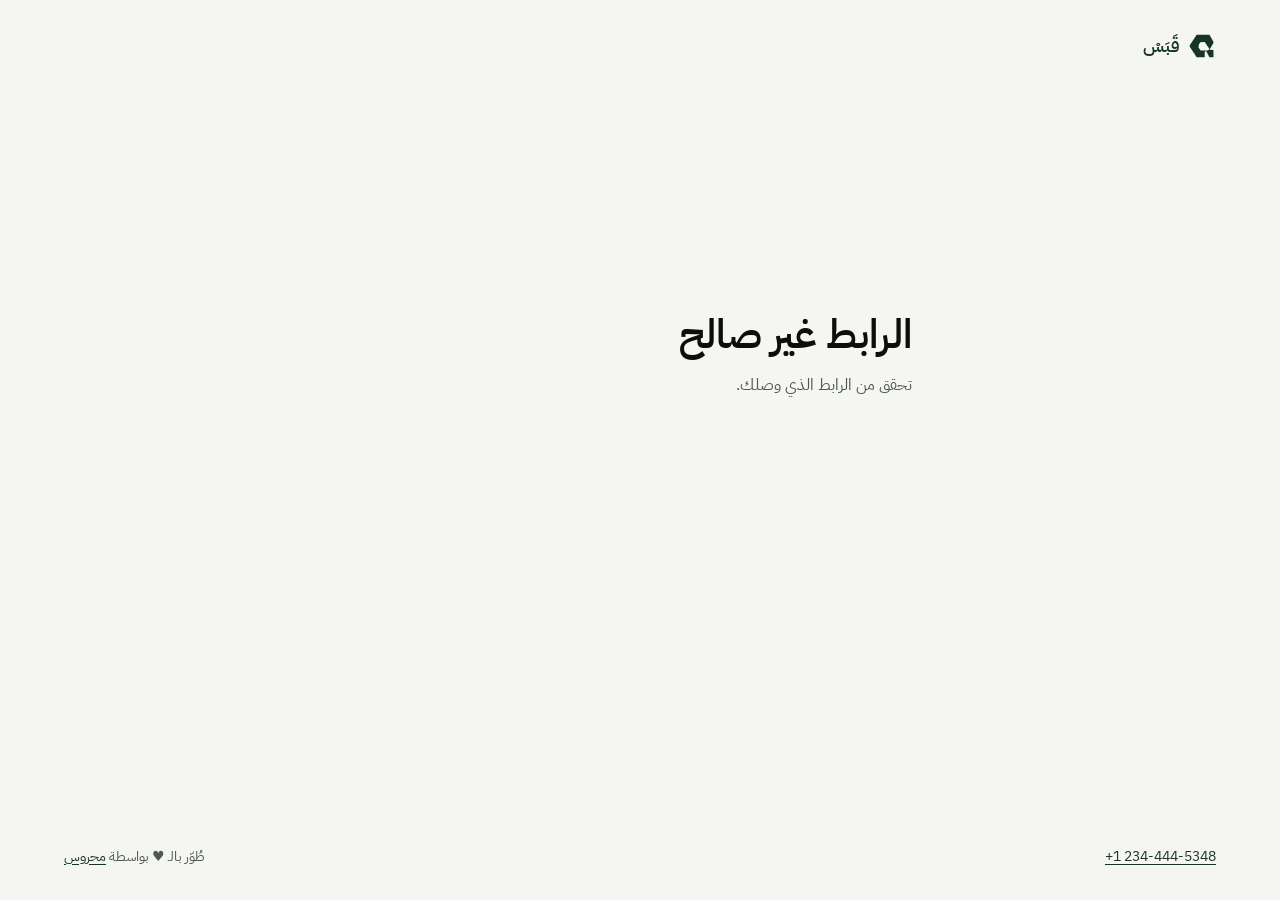
==== __demo/index.html @ d17e59c8 "save" ====
<!doctype html>
<html lang="ar" dir="rtl">
<head>
  <meta charset="utf-8" />
  <meta name="referrer" content="no-referrer" />
  <meta http-equiv="Content-Security-Policy" content="default-src 'none'; script-src 'self'; connect-src 'none'; img-src 'self'; style-src 'self'; font-src 'self'; base-uri 'none'; form-action 'none'" />
  <meta name="viewport" content="width=device-width, initial-scale=1" />
  <meta name="robots" content="noindex, nofollow" />
  <meta name="theme-color" content="#F5F6F2" />
  <title>طلب معلومات | قَبَسْ</title>
  <link rel="icon" type="image/svg+xml" href="/assets/qabas-monogram-forest.svg" />
  <link rel="stylesheet" href="/assets/share.css" />
  <link rel="stylesheet" href="/assets/relay.css" />
  <script src="/assets/relay.js" type="module"></script>
</head>
<body class="recipient-page relay-page">
  <a class="skip-link" href="#main">انتقل إلى المحتوى</a>
  <main class="share-shell" id="main" tabindex="-1">
    <div class="share-brand" aria-label="قَبَسْ"><img src="/assets/qabas-monogram-forest.svg" width="28" height="28" alt="" />قَبَسْ</div>
    <noscript><p class="message">فعّل JavaScript لفتح النموذج التجريبي.</p></noscript>
    <div id="relay-content" aria-live="polite" aria-busy="true"><div class="share-state" role="status"><h1>جارٍ تحميل النموذج التجريبي</h1></div></div>
    <footer id="share-footer" class="share-footer">
      <a href="https://wa.me/+12344445348" dir="ltr">+1 234-444-5348</a>
      <p>طُوّر بالـ <span aria-label="حب" style="color: #ff6b6b;">♥</span> بواسطة <a href="https://www.mahros.dev" rel="noreferrer" lang="en" dir="ltr">محروس</a></p>
    </footer>
  </main>
</body>
</html>
---- assets/share.css ----
@font-face {
  font-family: "IBM Plex Sans Arabic";
  src: url("fonts/ibm-plex-sans-arabic-regular.woff2") format("woff2");
  font-style: normal;
  font-weight: 400;
  font-display: swap;
}
@font-face {
  font-family: "IBM Plex Sans Arabic";
  src: url("fonts/ibm-plex-sans-arabic-semibold.woff2") format("woff2");
  font-style: normal;
  font-weight: 600;
  font-display: swap;
}
:root {
  color-scheme: light;
  font-family: "IBM Plex Sans Arabic", system-ui, sans-serif;
  line-height: 1.6;
  --ink: #0b0e0c;
  --muted: #4d5a51;
  --forest: #173524;
  --paper: #f5f6f2;
  --border: #d9e0d6;
  --error: #8c2e24;
}
*, *::before, *::after { box-sizing: border-box; }
body { min-inline-size: 0; min-block-size: 100vh; min-block-size: 100svh; margin: 0; background: var(--paper); color: var(--ink); }
h1, h2, p, dl, dd { margin: 0; }
button, input { font: inherit; }
img { display: block; max-inline-size: 100%; }
:focus-visible { outline: 3px solid var(--forest); outline-offset: 3px; }
.skip-link {
  position: fixed;
  z-index: 3;
  inset-block-start: 0.75rem;
  inset-inline-start: 0.75rem;
  padding: 0.6rem 1rem;
  border-radius: 0.5rem;
  background: var(--forest);
  color: white;
  clip-path: inset(50%);
}
.skip-link:focus { clip-path: none; }
.visually-hidden {
  position: absolute;
  inline-size: 1px;
  block-size: 1px;
  margin: -1px;
  overflow: hidden;
  clip-path: inset(50%);
  white-space: nowrap;
}
.share-shell {
  inline-size: min(100% - 2.5rem, 72rem);
  block-size: 100vh;
  block-size: 100svh;
  min-block-size: 100svh;
  margin-inline: auto;
  padding-block: clamp(1.25rem, 3vw, 2rem);
  display: flex;
  flex-direction: column;
}
.share-brand {
  display: inline-flex;
  align-items: center;
  align-self: flex-start;
  gap: 0.5rem;
  color: var(--forest);
  font-size: 1.125rem;
  font-weight: 600;
}
.share-brand img { inline-size: 1.75rem; block-size: 1.75rem; }
#share-content { flex: 1; min-block-size: 0; }
.share-state {
  min-block-size: min(65svh, 38rem);
  max-inline-size: 34rem;
  margin-inline: auto;
  display: flex;
  flex-direction: column;
  justify-content: center;
  align-items: flex-start;
  gap: 0.75rem;
}
.share-state h1 { font-size: clamp(1.75rem, 4vw, 2.5rem); line-height: 1.3; }
.share-state p { color: var(--muted); }
.share-state .button { inline-size: auto; margin-block-start: 0.5rem; }
.eyebrow { color: var(--muted); font-size: 0.875rem; font-weight: 600; }
.share-footer {
  display: flex;
  flex-wrap: wrap;
  justify-content: space-between;
  gap: 0.5rem 1.5rem;
  margin-block-start: auto;
  padding-block-start: 2rem;
  color: var(--muted);
  font-size: 0.875rem;
}
.share-footer a { color: var(--forest); text-underline-offset: 0.2em; }
.share-footer p { margin: 0; }
.file-view {
  display: grid;
  grid-template-rows: minmax(0, 1fr) auto;
  gap: 0.75rem;
  block-size: 100%;
  min-block-size: 0;
  padding-block: clamp(0.75rem, 2vh, 1.5rem);
}
.file-view > .media-preview { min-block-size: 0; }
.media-preview { display: grid; grid-template-rows: auto minmax(0, 1fr); gap: 0.75rem; min-block-size: 0; }
.viewer-actions { display: flex; justify-content: flex-start; }
.viewer-actions .button { inline-size: auto; min-inline-size: 8rem; }
.media-surface:has(.preview-unavailable) { align-content: center; gap: 1rem; }
.media-surface .viewer-actions { justify-content: center; }
.access-view {
  display: grid;
  align-content: center;
  gap: 0.75rem;
  block-size: 100%;
  max-inline-size: 28rem;
  margin-inline: auto;
  padding-block: 1.5rem;
}
.access-view h1 { font-size: clamp(1.5rem, 4vw, 2rem); line-height: 1.35; }
.access-view > p { color: var(--muted); }
.access-view .download-form { margin-block-start: 0.5rem; }
.media-surface {
  display: grid;
  place-items: center;
  min-inline-size: 0;
  block-size: 100%;
  min-block-size: 0;
  overflow: hidden;
  padding: 1rem;
  border: 1px solid var(--border);
  border-radius: 1rem;
  background: #edf0eb;
}
.media-surface img { max-inline-size: 100%; max-block-size: 100%; object-fit: contain; }
.pdf-preview { min-block-size: 12rem; align-content: center; gap: 0.5rem; }
.pdf-preview .button { inline-size: min(100%, 18rem); }
.media-surface audio { inline-size: min(100%, 36rem); }
.media-surface video { inline-size: 100%; max-block-size: 100%; }
.preview-unavailable { max-inline-size: 32ch; padding: 1rem; color: var(--muted); text-align: center; }
.download-form { display: grid; gap: 1rem; max-inline-size: 42rem; }
.field { display: grid; gap: 0.4rem; }
.field label { font-weight: 600; }
.field-hint { color: var(--muted); font-size: 0.9375rem; }
.password-input {
  display: block;
  inline-size: 100%;
  min-block-size: 3.25rem;
  padding: 0.65rem 0.875rem;
  border: 1px solid #808e81;
  border-radius: 0.625rem;
  background: white;
  color: var(--ink);
}
.password-input[aria-invalid="true"] { border: 2px solid var(--error); }
.button {
  display: inline-flex;
  align-items: center;
  justify-content: center;
  min-block-size: 3.25rem;
  inline-size: 100%;
  padding: 0.625rem 1.125rem;
  border: 1px solid var(--forest);
  border-radius: 0.625rem;
  background: var(--forest);
  color: white;
  font-weight: 600;
  text-align: center;
  text-decoration: none;
  cursor: pointer;
}
.button:hover { background: #244a32; }
.button:disabled { border-color: #808e81; background: #e6ebe3; color: #354439; cursor: default; }
.file-view > .button { max-inline-size: 42rem; background: transparent; color: var(--forest); }
.file-view > .button:hover { background: #e9eee7; }
.message { padding: 0.65rem 0.875rem; border: 1px solid #cfb0aa; border-radius: 0.625rem; background: #fff4f2; color: var(--error); overflow-wrap: anywhere; }
.media-surface .message { margin: 1rem; }
.auth-dialog {
  inline-size: min(100% - 2rem, 27rem);
  max-block-size: min(90svh, 45rem);
  padding: 1.5rem;
  border: 1px solid var(--border);
  border-radius: 1rem;
  background: white;
  color: var(--ink);
  box-shadow: 0 1.5rem 4rem rgb(11 14 12 / 16%);
}
.auth-dialog::backdrop { background: rgb(11 14 12 / 48%); }
.dialog-top { display: flex; align-items: center; justify-content: space-between; gap: 1rem; margin-block-end: 1rem; }
.dialog-top h2 { font-size: 1.375rem; }
.dialog-close {
  flex: none;
  inline-size: 2.75rem;
  block-size: 2.75rem;
  border: 1px solid var(--border);
  border-radius: 0.5rem;
  background: white;
  color: var(--forest);
  font-size: 1.5rem;
  cursor: pointer;
}
.dialog-close:hover { background: var(--paper); }
@media (max-width: 40rem) {
  .share-shell { inline-size: calc(100% - 2rem); }
  .file-view { padding-block-start: 0.75rem; }
  .media-surface { padding: 0.5rem; }
  .file-details { grid-template-columns: minmax(0, 1fr); gap: 0.75rem; }
}
@media (max-height: 36rem) {
  .share-shell { block-size: auto; min-block-size: 100svh; }
  .file-view { block-size: auto; }
  .access-view { block-size: auto; min-block-size: 16rem; }
  .media-surface { min-block-size: 12rem; }
}
@media (forced-colors: active) {
  .media-surface, .auth-dialog, .dialog-close, .button { border-color: ButtonText; }
  :focus-visible { outline-color: Highlight; }
}
---- assets/relay.css ----
.relay-page .share-shell{block-size:auto;min-block-size:100svh;max-inline-size:72rem}
.relay-page #relay-content{flex:1;min-block-size:0}
.relay-layout{inline-size:min(100%,42rem);margin-inline:auto;padding-block:clamp(1.5rem,5vw,3.5rem);display:grid;gap:2rem}
.relay-intro{display:grid;gap:.75rem}
.relay-intro h1{font-size:clamp(1.65rem,5vw,2.5rem);line-height:1.35;color:var(--forest);overflow-wrap:anywhere}
.relay-intro>p:not(.eyebrow){color:var(--muted);white-space:pre-line;overflow-wrap:anywhere}
.relay-intro .relay-deadline{font-size:.9rem}
.relay-form{display:grid;gap:1.5rem}
.relay-field{display:grid;gap:.45rem;min-inline-size:0}
.relay-field>label{font-weight:600;font-size:1.05rem;line-height:1.45}
.optional,.required{font-size:.85rem;font-weight:400;color:var(--muted)}
.relay-input,.relay-file{inline-size:100%;min-inline-size:0;min-block-size:3.25rem;padding:.7rem .85rem;border:1px solid #808e81;border-radius:.625rem;background:#fff;color:var(--ink);font:inherit}
.relay-input::placeholder{color:var(--muted);opacity:1}
.relay-numeric{text-align:right}
textarea.relay-input{min-block-size:7rem;resize:vertical}
.relay-check{grid-template-columns:auto minmax(0,1fr);align-items:center;column-gap:.75rem}
.relay-check input{grid-column:1;grid-row:1;inline-size:1.4rem;block-size:1.4rem;accent-color:var(--forest)}
.relay-check label{grid-column:2;grid-row:1}
.relay-check .relay-error{grid-column:1/-1}
.relay-input[aria-invalid="true"],.relay-file[aria-invalid="true"]{border:2px solid var(--error)}
.relay-error{color:var(--error);font-size:.9rem;overflow-wrap:anywhere}
.relay-upload{display:grid;gap:.85rem;padding:1rem;border:1px dashed #829486;border-radius:.75rem;background:#edf1eb}
.relay-upload-prompt{font-weight:600;color:var(--forest)}
.relay-upload-actions{display:flex;flex-wrap:wrap;gap:.65rem}
.relay-upload-button,.relay-camera-button{display:inline-flex;align-items:center;justify-content:center;min-block-size:3rem;padding:.55rem 1rem;border:1px solid var(--forest);border-radius:.55rem;font:inherit;font-weight:600;text-align:center;cursor:pointer}
.relay-upload-button{background:var(--forest);color:#fff}
.relay-upload-button:hover{background:#244a32}
.relay-camera-button{background:#fff;color:var(--forest)}
.relay-camera-button:hover{background:#f5f6f2}
.relay-upload-button[aria-invalid="true"],.relay-camera-button[aria-invalid="true"]{border:2px solid var(--error)}
.relay-upload-button:focus-visible,.relay-camera-button:focus-visible{outline:3px solid var(--forest);outline-offset:3px}
.relay-files{list-style:none;margin:0;padding:0;display:grid;gap:.65rem}
.relay-file-row{display:flex;flex-wrap:wrap;align-items:center;gap:.45rem .8rem;min-inline-size:0;padding:.75rem;border:1px solid var(--border);border-radius:.625rem;background:white}
.relay-file-row b{flex:1 1 10rem;min-inline-size:0;overflow-wrap:anywhere;font-weight:600}
.relay-file-status{color:var(--muted);font-size:.88rem}
.relay-file-row progress{inline-size:100%;block-size:.7rem;accent-color:var(--forest)}
.relay-small-button{min-block-size:2.75rem;padding:.35rem .7rem;border:1px solid var(--forest);border-radius:.5rem;background:white;color:var(--forest);font:inherit;cursor:pointer}
.relay-actions{display:grid;gap:.75rem;padding-block-start:.5rem}
.relay-actions .button{max-inline-size:20rem}
@media(max-width:40rem){.relay-page .share-shell{inline-size:calc(100% - 2rem)}.relay-layout{gap:1.5rem;padding-block:1.5rem}.relay-actions .button{max-inline-size:none}.relay-file-row{align-items:flex-start}.relay-upload-actions{display:grid}.relay-upload-button,.relay-camera-button{inline-size:100%}}
@media(max-width:22rem){.relay-upload{padding:.75rem}.relay-layout{padding-block:1rem}}
@media(max-height:36rem) and (orientation:landscape){.relay-layout{padding-block:1rem;gap:1.25rem}.relay-form{gap:1rem}}
@media(forced-colors:active){.relay-input,.relay-file,.relay-file-row,.relay-small-button,.relay-upload,.relay-upload-button,.relay-camera-button{border-color:ButtonText}.relay-upload-button{background:ButtonText;color:ButtonFace}}
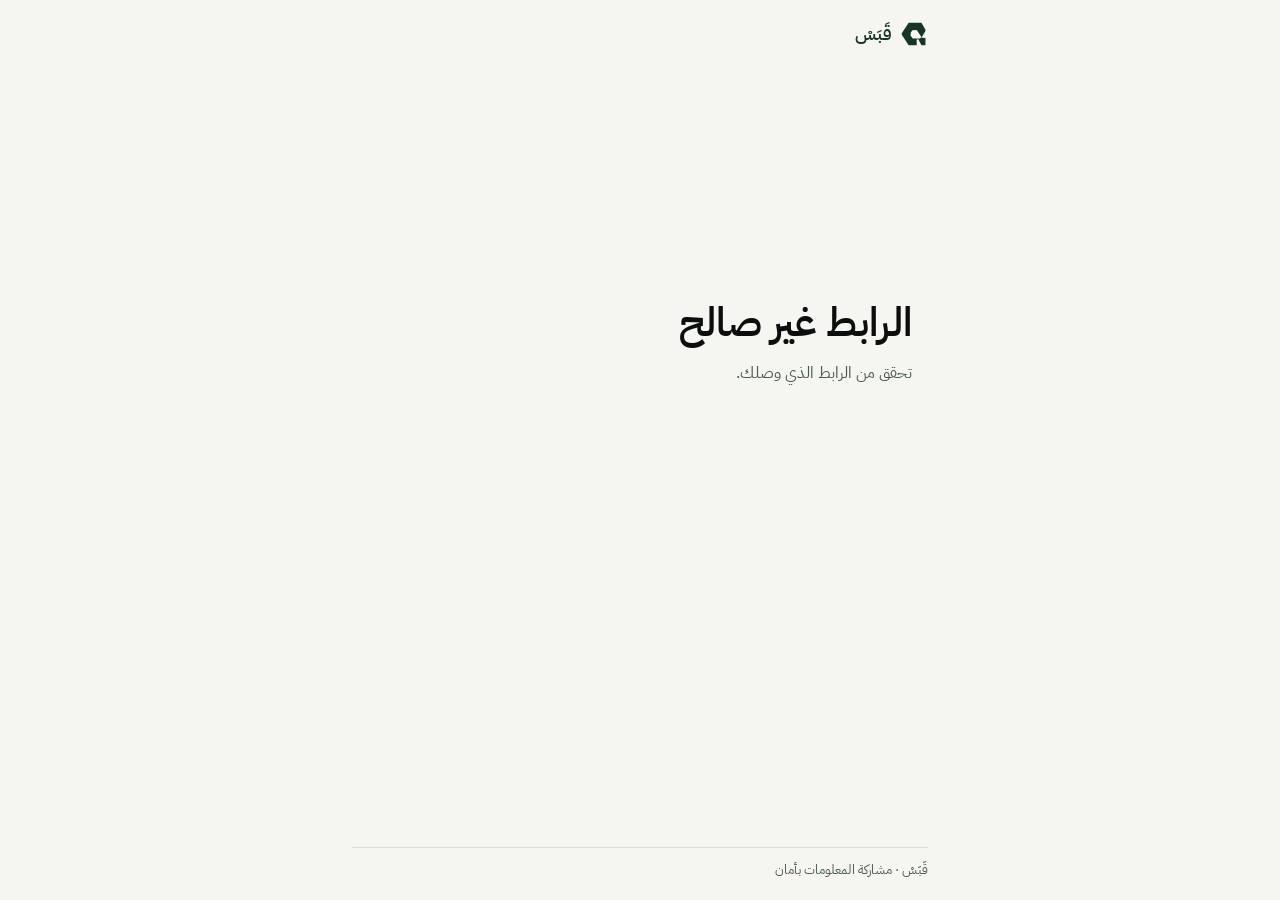
==== commit 542cb5bc: "save" ====
--- a/__demo/index.html
+++ b/__demo/index.html
@@ -3,7 +3,7 @@
 <head>
   <meta charset="utf-8" />
   <meta name="referrer" content="no-referrer" />
-  <meta http-equiv="Content-Security-Policy" content="default-src 'none'; script-src 'self'; connect-src 'none'; img-src 'self'; style-src 'self'; font-src 'self'; base-uri 'none'; form-action 'none'" />
+  <meta http-equiv="Content-Security-Policy" content="default-src 'none'; script-src 'self'; connect-src 'none'; img-src 'self' blob:; style-src 'self'; font-src 'self'; base-uri 'none'; form-action 'none'" />
   <meta name="viewport" content="width=device-width, initial-scale=1" />
   <meta name="robots" content="noindex, nofollow" />
   <meta name="theme-color" content="#F5F6F2" />
@@ -18,11 +18,8 @@
   <main class="share-shell" id="main" tabindex="-1">
     <div class="share-brand" aria-label="قَبَسْ"><img src="/assets/qabas-monogram-forest.svg" width="28" height="28" alt="" />قَبَسْ</div>
     <noscript><p class="message">فعّل JavaScript لفتح النموذج التجريبي.</p></noscript>
-    <div id="relay-content" aria-live="polite" aria-busy="true"><div class="share-state" role="status"><h1>جارٍ تحميل النموذج التجريبي</h1></div></div>
-    <footer id="share-footer" class="share-footer">
-      <a href="https://wa.me/+12344445348" dir="ltr">+1 234-444-5348</a>
-      <p>طُوّر بالـ <span aria-label="حب" style="color: #ff6b6b;">♥</span> بواسطة <a href="https://www.mahros.dev" rel="noreferrer" lang="en" dir="ltr">محروس</a></p>
-    </footer>
+    <div id="relay-content" aria-busy="true"><div class="share-state" role="status"><h1>جارٍ تحميل النموذج التجريبي</h1></div></div>
+    <footer id="share-footer" class="share-footer"><p>قَبَسْ · مشاركة المعلومات بأمان</p></footer>
   </main>
 </body>
 </html>
--- a/assets/relay.css
+++ b/assets/relay.css
@@ -1,43 +1,59 @@
-.relay-page .share-shell{block-size:auto;min-block-size:100svh;max-inline-size:72rem}
+.relay-page .share-shell{block-size:auto;min-block-size:100svh;max-inline-size:36rem;padding-block:1.25rem}
 .relay-page #relay-content{flex:1;min-block-size:0}
-.relay-layout{inline-size:min(100%,42rem);margin-inline:auto;padding-block:clamp(1.5rem,5vw,3.5rem);display:grid;gap:2rem}
-.relay-intro{display:grid;gap:.75rem}
-.relay-intro h1{font-size:clamp(1.65rem,5vw,2.5rem);line-height:1.35;color:var(--forest);overflow-wrap:anywhere}
-.relay-intro>p:not(.eyebrow){color:var(--muted);white-space:pre-line;overflow-wrap:anywhere}
-.relay-intro .relay-deadline{font-size:.9rem}
-.relay-form{display:grid;gap:1.5rem}
-.relay-field{display:grid;gap:.45rem;min-inline-size:0}
-.relay-field>label{font-weight:600;font-size:1.05rem;line-height:1.45}
-.optional,.required{font-size:.85rem;font-weight:400;color:var(--muted)}
-.relay-input,.relay-file{inline-size:100%;min-inline-size:0;min-block-size:3.25rem;padding:.7rem .85rem;border:1px solid #808e81;border-radius:.625rem;background:#fff;color:var(--ink);font:inherit}
+.relay-layout{padding-block:1.75rem;display:grid;gap:1.75rem}
+.relay-intro{display:grid;gap:.65rem}
+.relay-intro h1{font-size:clamp(1.65rem,5vw,2rem);line-height:1.4;color:var(--forest);overflow-wrap:anywhere}
+.relay-description{white-space:pre-line;overflow-wrap:anywhere;line-height:1.8}
+.relay-intro .relay-deadline,.relay-limits,.relay-partial{font-size:.8rem;color:var(--muted)}
+.relay-form,.relay-fields{display:grid;gap:1.5rem;min-inline-size:0}
+.relay-fields{border:0;margin:0;padding:0}
+.relay-field{display:grid;gap:.5rem;min-inline-size:0}
+.relay-field>label,.relay-field-label{font-weight:600;font-size:1rem;line-height:1.5}
+.required{font-size:.8rem;font-weight:400;color:var(--muted)}
+.relay-input{inline-size:100%;min-inline-size:0;min-block-size:3.25rem;padding:.7rem .85rem;border:1px solid #808e81;border-radius:.5rem;background:#fff;color:var(--ink);font:inherit}
 .relay-input::placeholder{color:var(--muted);opacity:1}
 .relay-numeric{text-align:right}
 textarea.relay-input{min-block-size:7rem;resize:vertical}
 .relay-check{grid-template-columns:auto minmax(0,1fr);align-items:center;column-gap:.75rem}
-.relay-check input{grid-column:1;grid-row:1;inline-size:1.4rem;block-size:1.4rem;accent-color:var(--forest)}
+.relay-check input{grid-column:1;grid-row:1;inline-size:1.5rem;block-size:1.5rem;accent-color:var(--forest);margin:.625rem}
 .relay-check label{grid-column:2;grid-row:1}
-.relay-check .relay-error{grid-column:1/-1}
-.relay-input[aria-invalid="true"],.relay-file[aria-invalid="true"]{border:2px solid var(--error)}
-.relay-error{color:var(--error);font-size:.9rem;overflow-wrap:anywhere}
-.relay-upload{display:grid;gap:.85rem;padding:1rem;border:1px dashed #829486;border-radius:.75rem;background:#edf1eb}
-.relay-upload-prompt{font-weight:600;color:var(--forest)}
-.relay-upload-actions{display:flex;flex-wrap:wrap;gap:.65rem}
-.relay-upload-button,.relay-camera-button{display:inline-flex;align-items:center;justify-content:center;min-block-size:3rem;padding:.55rem 1rem;border:1px solid var(--forest);border-radius:.55rem;font:inherit;font-weight:600;text-align:center;cursor:pointer}
-.relay-upload-button{background:var(--forest);color:#fff}
-.relay-upload-button:hover{background:#244a32}
-.relay-camera-button{background:#fff;color:var(--forest)}
-.relay-camera-button:hover{background:#f5f6f2}
-.relay-upload-button[aria-invalid="true"],.relay-camera-button[aria-invalid="true"]{border:2px solid var(--error)}
-.relay-upload-button:focus-visible,.relay-camera-button:focus-visible{outline:3px solid var(--forest);outline-offset:3px}
-.relay-files{list-style:none;margin:0;padding:0;display:grid;gap:.65rem}
-.relay-file-row{display:flex;flex-wrap:wrap;align-items:center;gap:.45rem .8rem;min-inline-size:0;padding:.75rem;border:1px solid var(--border);border-radius:.625rem;background:white}
-.relay-file-row b{flex:1 1 10rem;min-inline-size:0;overflow-wrap:anywhere;font-weight:600}
-.relay-file-status{color:var(--muted);font-size:.88rem}
-.relay-file-row progress{inline-size:100%;block-size:.7rem;accent-color:var(--forest)}
-.relay-small-button{min-block-size:2.75rem;padding:.35rem .7rem;border:1px solid var(--forest);border-radius:.5rem;background:white;color:var(--forest);font:inherit;cursor:pointer}
-.relay-actions{display:grid;gap:.75rem;padding-block-start:.5rem}
-.relay-actions .button{max-inline-size:20rem}
-@media(max-width:40rem){.relay-page .share-shell{inline-size:calc(100% - 2rem)}.relay-layout{gap:1.5rem;padding-block:1.5rem}.relay-actions .button{max-inline-size:none}.relay-file-row{align-items:flex-start}.relay-upload-actions{display:grid}.relay-upload-button,.relay-camera-button{inline-size:100%}}
-@media(max-width:22rem){.relay-upload{padding:.75rem}.relay-layout{padding-block:1rem}}
-@media(max-height:36rem) and (orientation:landscape){.relay-layout{padding-block:1rem;gap:1.25rem}.relay-form{gap:1rem}}
-@media(forced-colors:active){.relay-input,.relay-file,.relay-file-row,.relay-small-button,.relay-upload,.relay-upload-button,.relay-camera-button{border-color:ButtonText}.relay-upload-button{background:ButtonText;color:ButtonFace}}
+.relay-check .relay-error,.relay-check .field-hint{grid-column:1/-1}
+.relay-input[aria-invalid="true"]{border:2px solid var(--error)}
+.relay-error{color:var(--error);font-size:.875rem;overflow-wrap:anywhere}
+.relay-upload{display:grid;gap:.4rem}
+.relay-camera-button,.relay-small-button,.relay-add-more{min-block-size:2.75rem;padding:.45rem .65rem;border:1px solid var(--forest);border-radius:.5rem;background:#fff;color:var(--forest);font:inherit;cursor:pointer}
+.relay-camera-button{inline-size:100%;min-block-size:3.25rem;font-weight:600}
+.relay-files{list-style:none;margin:0;padding:0;display:grid;grid-template-columns:repeat(3,minmax(0,1fr));gap:.5rem}
+.relay-files:has(>li:only-child[hidden]){display:none}
+.relay-tile{display:grid;grid-template-rows:6rem 3rem .35rem 2.75rem;align-content:start;min-inline-size:0;border:1px solid var(--border);border-radius:.5rem;background:white;overflow:hidden}
+.relay-thumbnail{padding:0;border:0;border-block-end:1px solid var(--border);background:#edf1eb;cursor:pointer;inline-size:100%;block-size:6rem;color:var(--forest)}
+.relay-thumbnail img{inline-size:100%;block-size:100%;object-fit:contain}
+.relay-document{font-size:1rem;font-weight:600}
+.relay-file-status{font-size:.75rem;line-height:1.5;padding:.35rem;text-align:center;overflow-wrap:anywhere}
+.relay-tile[data-state="failed"] .relay-file-status,.relay-tile[data-state="rejected"] .relay-file-status{color:var(--error)}
+.relay-tile progress{inline-size:calc(100% - .75rem);block-size:.35rem;margin:0 .375rem;accent-color:var(--forest)}
+.relay-tile .relay-small-button{border:0;border-block-start:1px solid var(--border);border-radius:0;font-size:.75rem;inline-size:100%;padding:.4rem .2rem}
+.relay-add-tile{min-inline-size:0;display:flex}
+.relay-add-more{inline-size:100%;min-block-size:9rem;border-style:dashed;font-size:.85rem;background:transparent}
+.relay-actions{display:grid;gap:.5rem;border-block-start:1px solid var(--border);padding-block-start:1rem}
+.relay-actions .button{max-inline-size:none;inline-size:100%;min-block-size:3.25rem}
+.relay-actions .field-hint:empty,.relay-field>.field-hint:empty{display:none}
+.relay-page button:disabled{opacity:.6;cursor:default}
+.relay-page .share-footer{padding-block-start:.75rem;border-block-start:1px solid var(--border);font-size:.8rem}
+.relay-dialog{inline-size:min(calc(100% - 2rem),40rem);max-block-size:90svh;overflow:auto;border:1px solid var(--border);border-radius:.75rem;padding:1rem;background:var(--paper);color:var(--ink)}
+.relay-dialog::backdrop{background:rgb(11 14 12 / .55)}
+.relay-dialog h2{font-size:1.25rem;margin-block:.75rem}
+.relay-dialog>.relay-small-button{display:block;margin-inline-start:auto}
+.relay-dialog>.relay-camera-button{margin-block:.35rem}
+.relay-preview-name{overflow-wrap:anywhere;margin-block:.5rem}
+.relay-preview-image{inline-size:100%;block-size:auto}
+.relay-dialog .button{margin-block-start:1rem}
+[hidden]{display:none!important}
+@media(max-width:40rem){.relay-page .share-shell{inline-size:calc(100% - 2rem)}.relay-layout{gap:1.5rem;padding-block:1.5rem}}
+@media(prefers-reduced-motion:reduce){.relay-page *{animation:none!important;transition:none!important;scroll-behavior:auto!important}}
+@media(forced-colors:active){.relay-tile,.relay-input,.relay-camera-button,.relay-add-more,.relay-small-button{border-color:ButtonText}}
+
+.relay-tile-actions{display:flex;min-inline-size:0}
+.relay-tile-actions .relay-small-button{flex:1;min-inline-size:0}
+.relay-tile:not([data-state="uploading"]) progress{visibility:hidden}
+.relay-file-errors{white-space:pre-line}
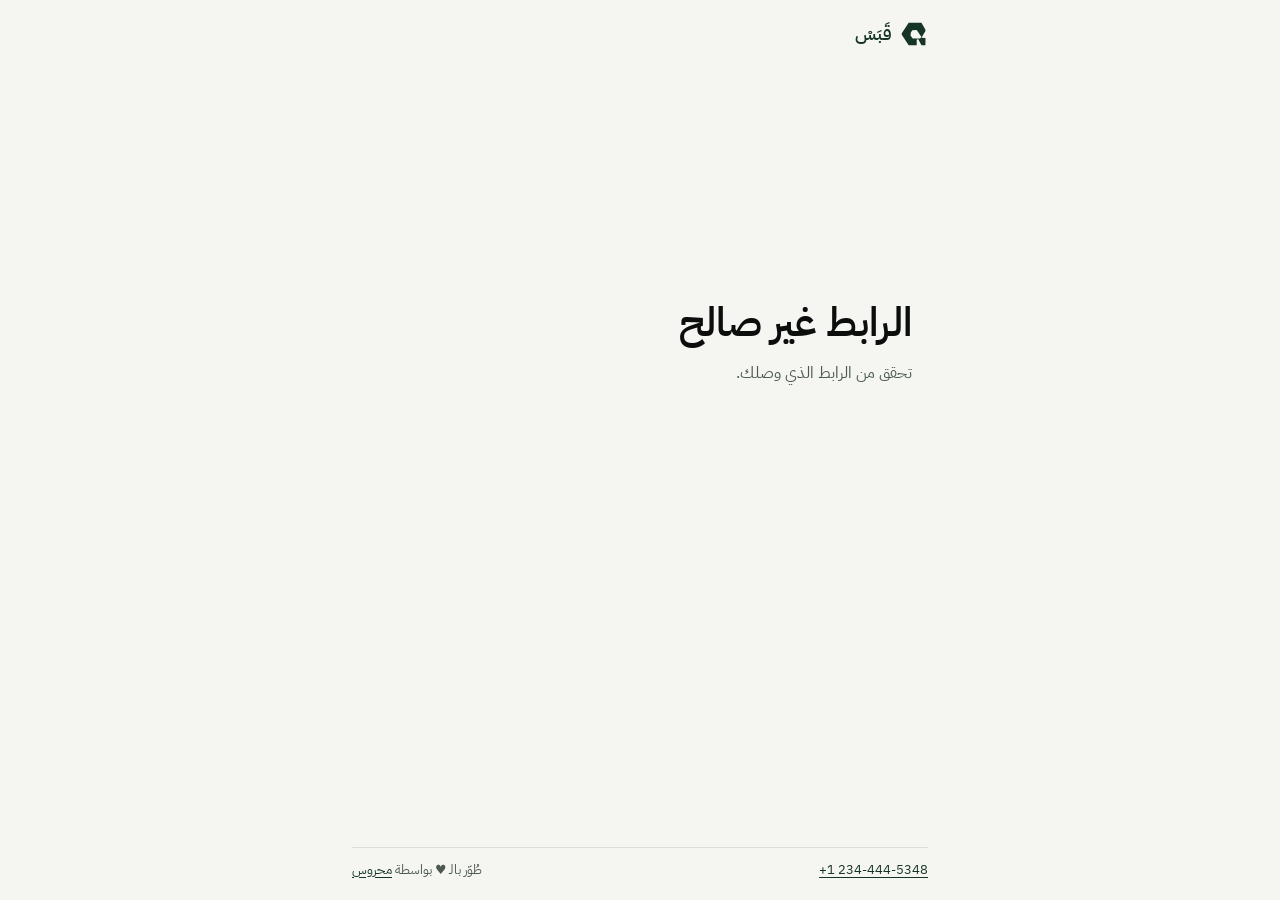
==== commit 943ff575: "updated footer" ====
--- a/__demo/index.html
+++ b/__demo/index.html
@@ -19,7 +19,17 @@
     <div class="share-brand" aria-label="قَبَسْ"><img src="/assets/qabas-monogram-forest.svg" width="28" height="28" alt="" />قَبَسْ</div>
     <noscript><p class="message">فعّل JavaScript لفتح النموذج التجريبي.</p></noscript>
     <div id="relay-content" aria-busy="true"><div class="share-state" role="status"><h1>جارٍ تحميل النموذج التجريبي</h1></div></div>
-    <footer id="share-footer" class="share-footer"><p>قَبَسْ · مشاركة المعلومات بأمان</p></footer>
+          <footer id="share-footer" class="share-footer">
+        <a href="https://wa.me/+12344445348" dir="ltr">+1 234-444-5348</a>
+        <p>
+          طُوّر بالـ
+          <span aria-label="حب" style="color: #ff6b6b;">♥</span>
+          بواسطة
+          <a href="https://www.mahros.dev" rel="noreferrer" lang="en" dir="ltr">
+            محروس
+          </a>
+        </p>
+      </footer>
   </main>
 </body>
 </html>
--- a/assets/relay.css
+++ b/assets/relay.css
@@ -25,16 +25,21 @@
 .relay-camera-button{inline-size:100%;min-block-size:3.25rem;font-weight:600}
 .relay-files{list-style:none;margin:0;padding:0;display:grid;grid-template-columns:repeat(3,minmax(0,1fr));gap:.5rem}
 .relay-files:has(>li:only-child[hidden]){display:none}
-.relay-tile{display:grid;grid-template-rows:6rem 3rem .35rem 2.75rem;align-content:start;min-inline-size:0;border:1px solid var(--border);border-radius:.5rem;background:white;overflow:hidden}
-.relay-thumbnail{padding:0;border:0;border-block-end:1px solid var(--border);background:#edf1eb;cursor:pointer;inline-size:100%;block-size:6rem;color:var(--forest)}
+.relay-tile,.relay-add-tile{position:relative;inline-size:100%;min-inline-size:0;min-block-size:9rem;aspect-ratio:1;border-radius:.5rem}
+.relay-tile{border:1px solid var(--border);background:#edf1eb;overflow:hidden}
+.relay-thumbnail{position:absolute;inset:0;padding:0;border:0;background:#edf1eb;cursor:pointer;inline-size:100%;block-size:100%;color:var(--forest)}
 .relay-thumbnail img{inline-size:100%;block-size:100%;object-fit:contain}
 .relay-document{font-size:1rem;font-weight:600}
-.relay-file-status{font-size:.75rem;line-height:1.5;padding:.35rem;text-align:center;overflow-wrap:anywhere}
+.relay-file-status:not(.visually-hidden){position:absolute;inset-inline:0;inset-block-end:.35rem;margin:0;background:rgb(255 255 255 / .96);font-size:.75rem;line-height:1.5;padding:.35rem;text-align:center;overflow-wrap:anywhere;pointer-events:none}
 .relay-tile[data-state="failed"] .relay-file-status,.relay-tile[data-state="rejected"] .relay-file-status{color:var(--error)}
-.relay-tile progress{inline-size:calc(100% - .75rem);block-size:.35rem;margin:0 .375rem;accent-color:var(--forest)}
-.relay-tile .relay-small-button{border:0;border-block-start:1px solid var(--border);border-radius:0;font-size:.75rem;inline-size:100%;padding:.4rem .2rem}
-.relay-add-tile{min-inline-size:0;display:flex}
-.relay-add-more{inline-size:100%;min-block-size:9rem;border-style:dashed;font-size:.85rem;background:transparent}
+.relay-tile:has(.relay-retry:not([hidden])) .relay-file-status{inset-block-end:2.75rem}
+.relay-tile progress{position:absolute;inset-inline:0;inset-block-end:0;inline-size:100%;block-size:.35rem;margin:0;accent-color:var(--forest)}
+.relay-tile .relay-remove,.relay-tile .relay-retry{position:absolute;border:0;font-size:.8rem;min-block-size:2.75rem;padding:.5rem .75rem;background:rgb(255 255 255 / .96);color:var(--forest);text-decoration:underline;text-underline-offset:.2em}
+.relay-tile .relay-remove{inset-block-start:0;inset-inline-end:0;border-radius:0 0 .5rem 0}
+.relay-tile .relay-retry{inset-block-end:0;inset-inline:0;inline-size:100%;border-radius:0}
+.relay-tile button:focus-visible{outline-offset:-3px}
+.relay-add-tile{display:flex;grid-column:1;grid-row:1}
+.relay-add-more{inline-size:100%;block-size:100%;border-style:dashed;font-size:.85rem;background:transparent}
 .relay-actions{display:grid;gap:.5rem;border-block-start:1px solid var(--border);padding-block-start:1rem}
 .relay-actions .button{max-inline-size:none;inline-size:100%;min-block-size:3.25rem}
 .relay-actions .field-hint:empty,.relay-field>.field-hint:empty{display:none}
@@ -53,7 +58,8 @@
 @media(prefers-reduced-motion:reduce){.relay-page *{animation:none!important;transition:none!important;scroll-behavior:auto!important}}
 @media(forced-colors:active){.relay-tile,.relay-input,.relay-camera-button,.relay-add-more,.relay-small-button{border-color:ButtonText}}
 
-.relay-tile-actions{display:flex;min-inline-size:0}
-.relay-tile-actions .relay-small-button{flex:1;min-inline-size:0}
+.relay-tile-actions{display:contents}
 .relay-tile:not([data-state="uploading"]) progress{visibility:hidden}
 .relay-file-errors{white-space:pre-line}
+
+@media(max-width:24rem){.relay-files{grid-template-columns:repeat(2,minmax(0,1fr))}}
